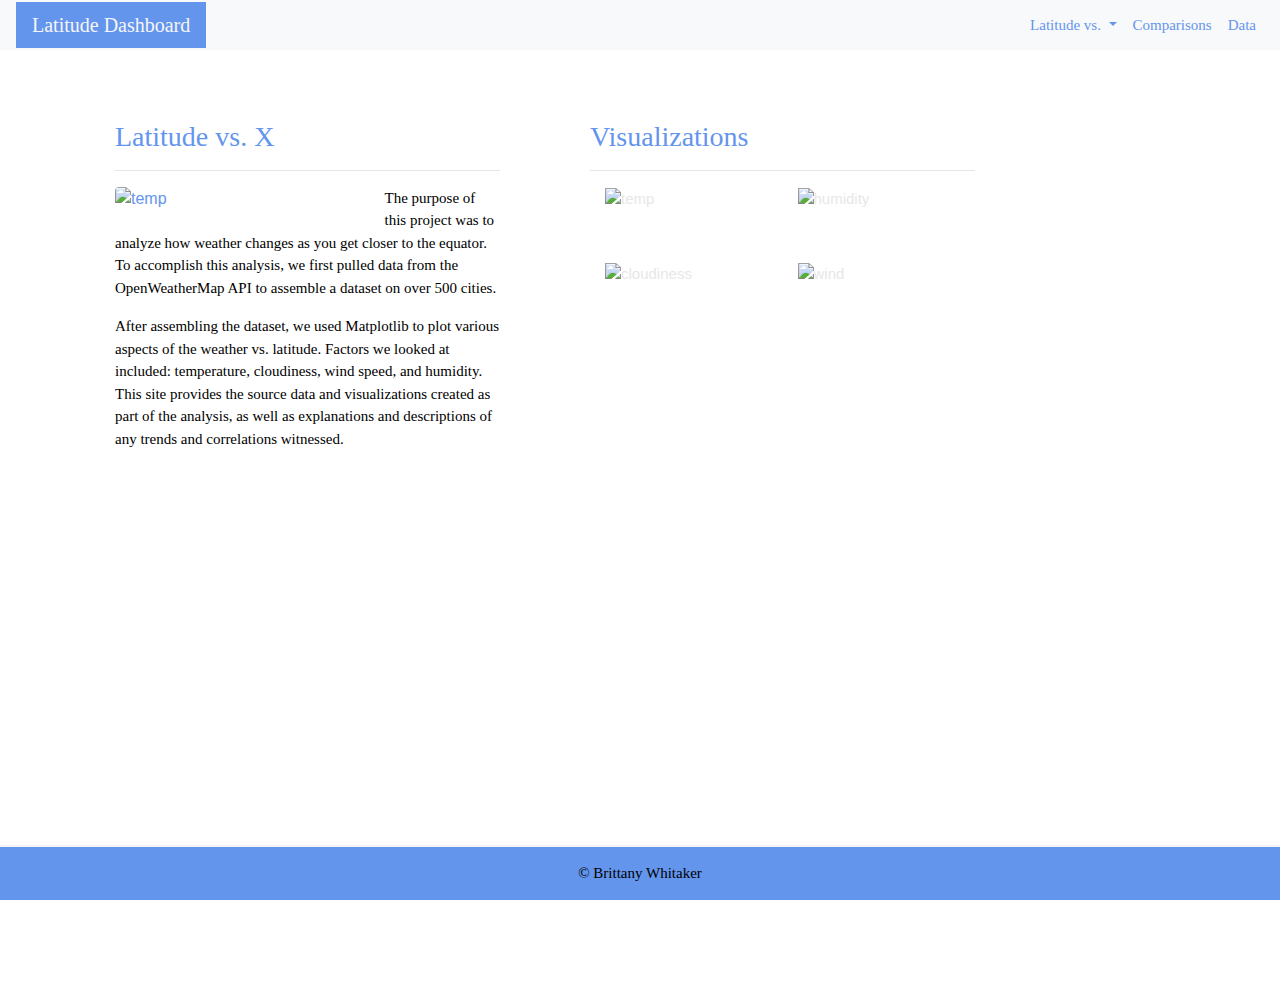
==== Pages/index.html @ f6f9c519 "humidity image" ====
<!DOCTYPE html>

<html lang="en">
<head></head>
    <meta charset="utf-8">
    <meta name ="viewport content="width=device-width, initial-scale=1, shrink-to-fit="no">

    <!-- bootstrap css-->
    <link rel="stylesheet" href="https://stackpath.bootstrapcdn.com/bootstrap/4.3.1/css/bootstrap.min.css" integrity="sha384-ggOyR0iXCbMQv3Xipma34MD+dH/1fQ784/j6cY/iJTQUOhcWr7x9JvoRxT2MZw1T" crossorigin="anonymous">
   <!-- css stylesheet -->
   <link rel="stylesheet" type="text/css" href="style.css">

    <title>Latitude Dashboard</title> 
</head>  
<body>
    <div class="navigation">
        <nav class="navbar navbar-expand-lg navbar-light bg-light">
            <a class="navbar-brand" style="background-color: cornflowerblue;" href="index.html">Latitude Dashboard</a>
            <button class="navbar-toggler" type="button" data-toggle="collapse" data-target="#navbarNavDropdown" aria-controls="navbarNavDropdown" aria-expanded="false" aria-label="Toggle navigation">
                <span class="navbar-toggler-icon"></span>
            </button>
            <div class="collapse navbar-collapse" id="navbarNavDropdown">
                <ul class="navbar-nav ml-auto">
                    <li class="nav-item dropdown">
                        <a class="nav-link dropdown-toggle" style="color: cornflowerblue;" href="#" id="navbarDropdownMenuLink" role="button" data-toggle="dropdown" aria-haspopup="true" aria-expanded="false">
                            Latitude vs.
                        </a>
                        <div class="dropdown-menu" aria-labelledby="navbarDropdownMenuLink">
                            <a class="dropdown-item" href="temperature.html">Max Temperature</a>
                            <a class="dropdown-item" href="humidity.html">Humidity</a>
                            <a class="dropdown-item" href="cloudiness.html">Cloudiness</a>
                            <a class="dropdown-item" href="wind.html">Wind Speed</a>
                        </div>
                    </li>
                    <li class="nav-item">
                        <a class="nav-link" style="color: cornflowerblue;" href="comparisons.html">Comparisons</a>
                    </li>
                    <li class="nav-item">
                        <a class="nav-link" style="color: cornflowerblue;" href="data.html">Data</a>
                    </li>
                </ul>
            </div>
        </nav>
    </div>

<!-- dashboard -->
    <div class="container">
        <div class="row">
            <div class="col-lg-5 col-md-12">
                <!-- left -->
                <div class="box" style="padding-bottom: 20px;">
                    <h3 class="title">Latitude vs. X</h3>
                    <hr>
                    <img src="../Resources/assets/images/Fig1.png"   class="vizualization rounded float-left" alt="temp">
                    <p>The purpose of this project was to analyze how weather changes as you get closer to the equator. 
                    To accomplish this analysis, we first pulled data from the OpenWeatherMap API to assemble a dataset on over 500 cities.</p>
                    <p>After assembling the dataset, we used Matplotlib to plot various aspects of the weather vs. latitude. 
                    Factors we looked at included: temperature, cloudiness, wind speed, and humidity. This site provides the source data and
                    visualizations created as part of the analysis, as well as explanations and descriptions of any trends and correlations witnessed.</p>
                </div>
            </div>
            <div class="col-lg-5 col-md-12">
                <!-- right -->
                <div class="box">
                    <h3 class="title">Visualizations</h3>
                    <hr>
                    <div class="container">
                        <div class="row" style="padding-bottom: 50px;">
                            <div class="col-6">
                                <a href="temperature.html">
                                <img class="panel" src="../Resources/assets/images/Fig1.png" alt="temp">
                                </a>
                            </div>
                            <div class="col-6">
                                <a href="humidity.html">
                                <img class="panel" src="../Resources/assets/images/Fig2.png" width="200" height="120" alt="humidity">
                                </a>
                            </div>
                        </div>
                        <div class="row" style="padding-bottom: 50px;">
                            <div class="col-6">
                                <a href="cloudiness.html">
                                <img class="panel" src="../Resources/assets/images/Fig3.png" alt="cloudiness">
                                </a>
                            </div>
                            <div class="col-6">
                                <a href="wind.html">
                                    <img class="panel" src="../Resources/assets/images/Fig4.png" alt="wind">
                                </a>
                            </div>
                        </div>
                    </div>
                </div>
            </div>
        </div>
    </div>

  <footer id="footer" class="footer footer-expand-md text-center">
     <p> © Brittany Whitaker</p>
  </footer>

    <!-- Optional JavaScript -->
    <!-- jQuery first, then Popper.js, then Bootstrap JS -->
    <script src="https://code.jquery.com/jquery-3.3.1.slim.min.js" integrity="sha384-q8i/X+965DzO0rT7abK41JStQIAqVgRVzpbzo5smXKp4YfRvH+8abtTE1Pi6jizo" crossorigin="anonymous"></script>
    <script src="https://cdnjs.cloudflare.com/ajax/libs/popper.js/1.14.7/umd/popper.min.js" integrity="sha384-UO2eT0CpHqdSJQ6hJty5KVphtPhzWj9WO1clHTMGa3JDZwrnQq4sF86dIHNDz0W1" crossorigin="anonymous"></script>
    <script src="https://stackpath.bootstrapcdn.com/bootstrap/4.3.1/js/bootstrap.min.js" integrity="sha384-JjSmVgyd0p3pXB1rRibZUAYoIIy6OrQ6VrjIEaFf/nJGzIxFDsf4x0xIM+B07jRM" crossorigin="anonymous"></script>
</body>
</html>
---- Pages/style.css ----
/* body */
body {
    background-image: url("https://cdn.pixabay.com/photo/2016/03/27/07/32/clouds-1282314_960_720.jpg");
    height: 1000px;
    background-position: center;
    background-repeat: no-repeat;
    background-size: cover;
  }

  /* nav bar */
  .navbar {
    max-height: 50px;
  }
  .navigation .navbar-brand {
    color: whitesmoke;
    margin-left: 0px;
    padding: inherit;
    font-weight: normal;
    background-color: cornflowerblue;
    font-family: "American Typewriter", serif;
  }
  .navbar {
    background-color: whitesmoke;
    font-size: 12px; 
    font-family: "American Typewriter", serif;
  }


a {
    color: #E7E7E7;
    font-size: 15px;
  }
  
  /* images */
  img{
    width:100% !important;
    height:100% !important;
  }
  .active, .panel:hover {
    border-color: cornflowerblue;
    border-style: solid;
    
  }
  .vizualization {
    width:70% !important;
    height:70% !important;
  }
  
  /* title */
  .title {
    color:cornflowerblue;
    font-family: "American Typewriter", serif;
    font-weight: normal;
    padding-top: 10px;
  }
  
  /* paragraph */
  p {
  color: black;
  font-family: "American Typewriter", serif;
  font-size: 15px;
  }
  
  /* box */
  .box {
    margin-top: 50px;
    margin-bottom: 60px;
    padding: 10px 30px 10px;
    color: cornflowerblue;
    background-color: white;
  }

  /* footer */
footer {
    background-color:cornflowerblue;
    border-top-style: solid;
    border-top-width: 2px;
    border-top-color:whitesmoke;
    color: white;
    min-height: 40px;
    font-family: "American Typewriter", serif;
    font-size: 10px;
    text-align: center;
    position: fixed;
    left: 0;
    bottom: 0;
    width: 100%;
    padding-top: 15px;
    }
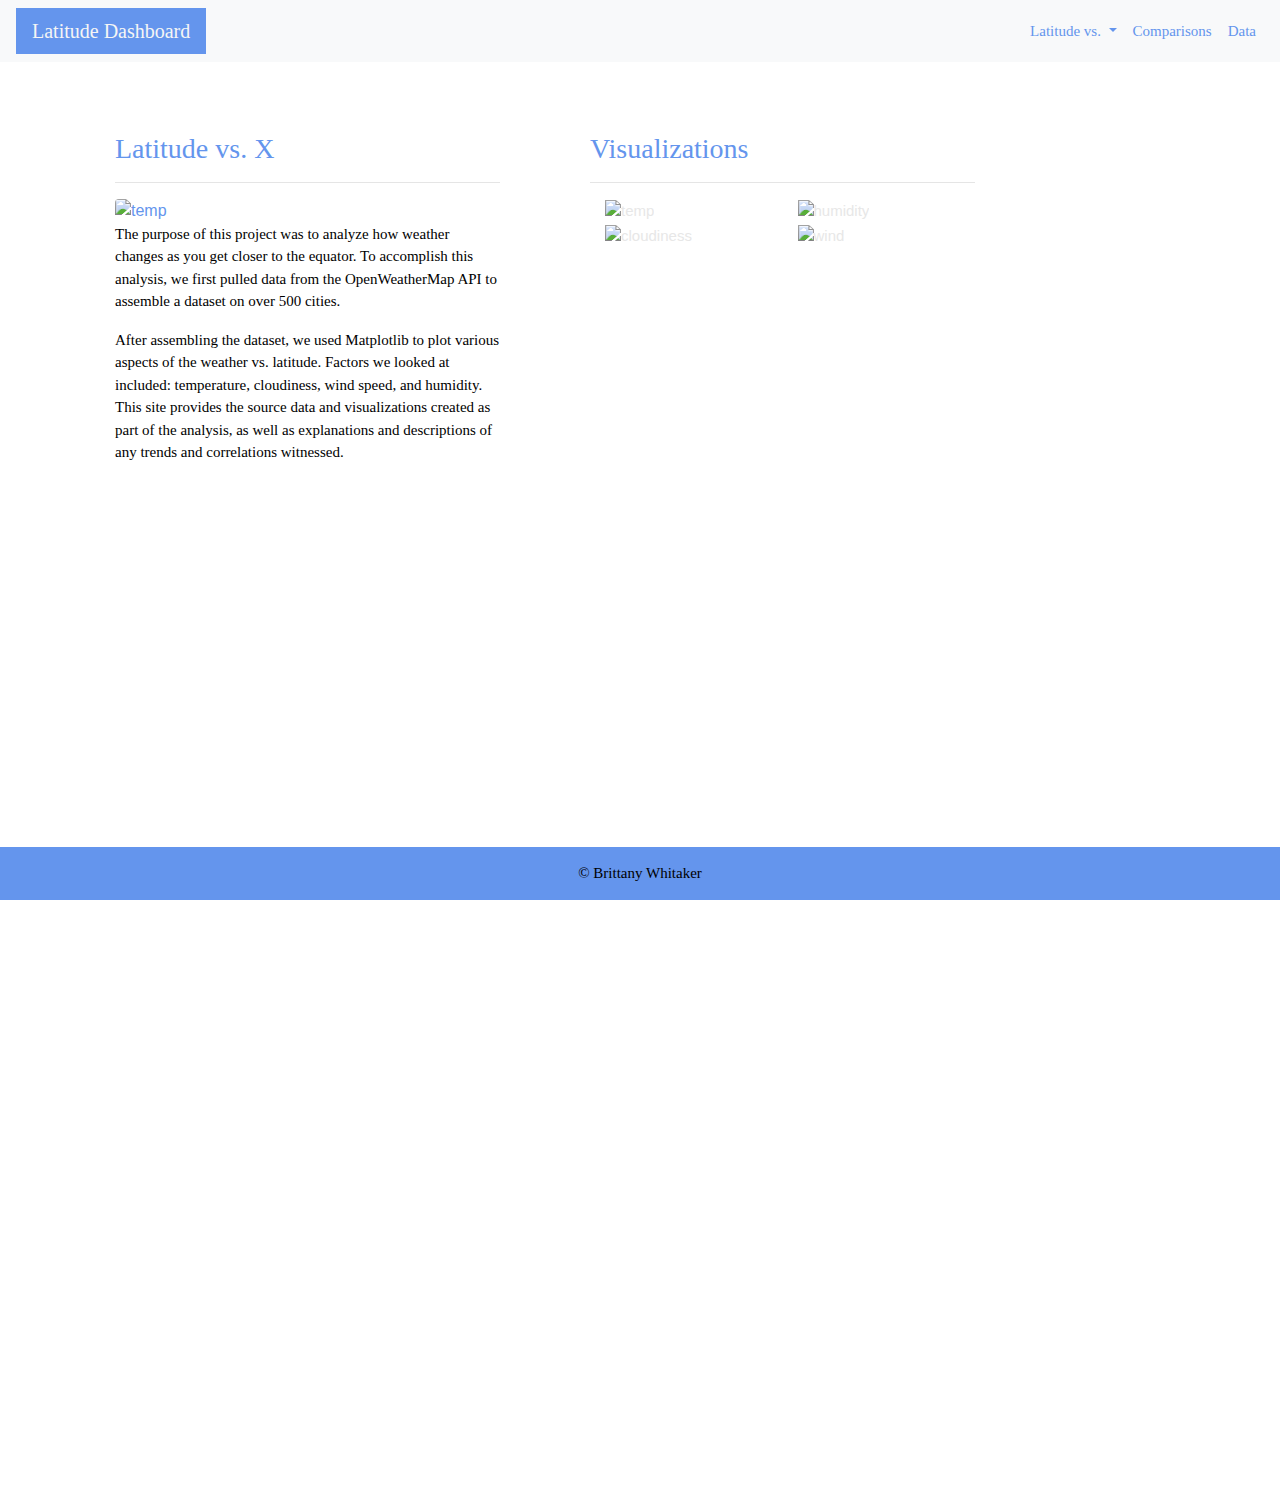
==== commit 048012c4: "boxes" ====
--- a/Pages/index.html
+++ b/Pages/index.html
@@ -48,7 +48,7 @@
         <div class="row">
             <div class="col-lg-5 col-md-12">
                 <!-- left -->
-                <div class="box" style="padding-bottom: 20px;">
+                <div class="box" style="padding-bottom: 50px;">
                     <h3 class="title">Latitude vs. X</h3>
                     <hr>
                     <img src="../Resources/assets/images/Fig1.png"   class="vizualization rounded float-left" alt="temp">
@@ -65,7 +65,7 @@
                     <h3 class="title">Visualizations</h3>
                     <hr>
                     <div class="container">
-                        <div class="row" style="padding-bottom: 50px;">
+                        <div class="row">
                             <div class="col-6">
                                 <a href="temperature.html">
                                 <img class="panel" src="../Resources/assets/images/Fig1.png" alt="temp">
@@ -73,11 +73,11 @@
                             </div>
                             <div class="col-6">
                                 <a href="humidity.html">
-                                <img class="panel" src="../Resources/assets/images/Fig2.png" width="200" height="120" alt="humidity">
+                                <img class="panel" src="../Resources/assets/images/Fig2.png" width="500" height="420" alt="humidity">
                                 </a>
                             </div>
                         </div>
-                        <div class="row" style="padding-bottom: 50px;">
+                        <div class="row" >
                             <div class="col-6">
                                 <a href="cloudiness.html">
                                 <img class="panel" src="../Resources/assets/images/Fig3.png" alt="cloudiness">
--- a/Pages/style.css
+++ b/Pages/style.css
@@ -2,7 +2,7 @@
 /* body */
 body {
     background-image: url("https://cdn.pixabay.com/photo/2016/03/27/07/32/clouds-1282314_960_720.jpg");
-    height: 1000px;
+    height: 1500px;
     background-position: center;
     background-repeat: no-repeat;
     background-size: cover;
@@ -10,7 +10,7 @@
 
   /* nav bar */
   .navbar {
-    max-height: 50px;
+    max-height: 65px;
   }
   .navigation .navbar-brand {
     color: whitesmoke;
@@ -43,8 +43,8 @@
     
   }
   .vizualization {
-    width:70% !important;
-    height:70% !important;
+    width:100% !important;
+    height:100% !important;
   }
   
   /* title */
@@ -75,10 +75,10 @@
 footer {
     background-color:cornflowerblue;
     border-top-style: solid;
-    border-top-width: 2px;
+    border-top-width: 0px;
     border-top-color:whitesmoke;
     color: white;
-    min-height: 40px;
+    min-height: 50px;
     font-family: "American Typewriter", serif;
     font-size: 10px;
     text-align: center;
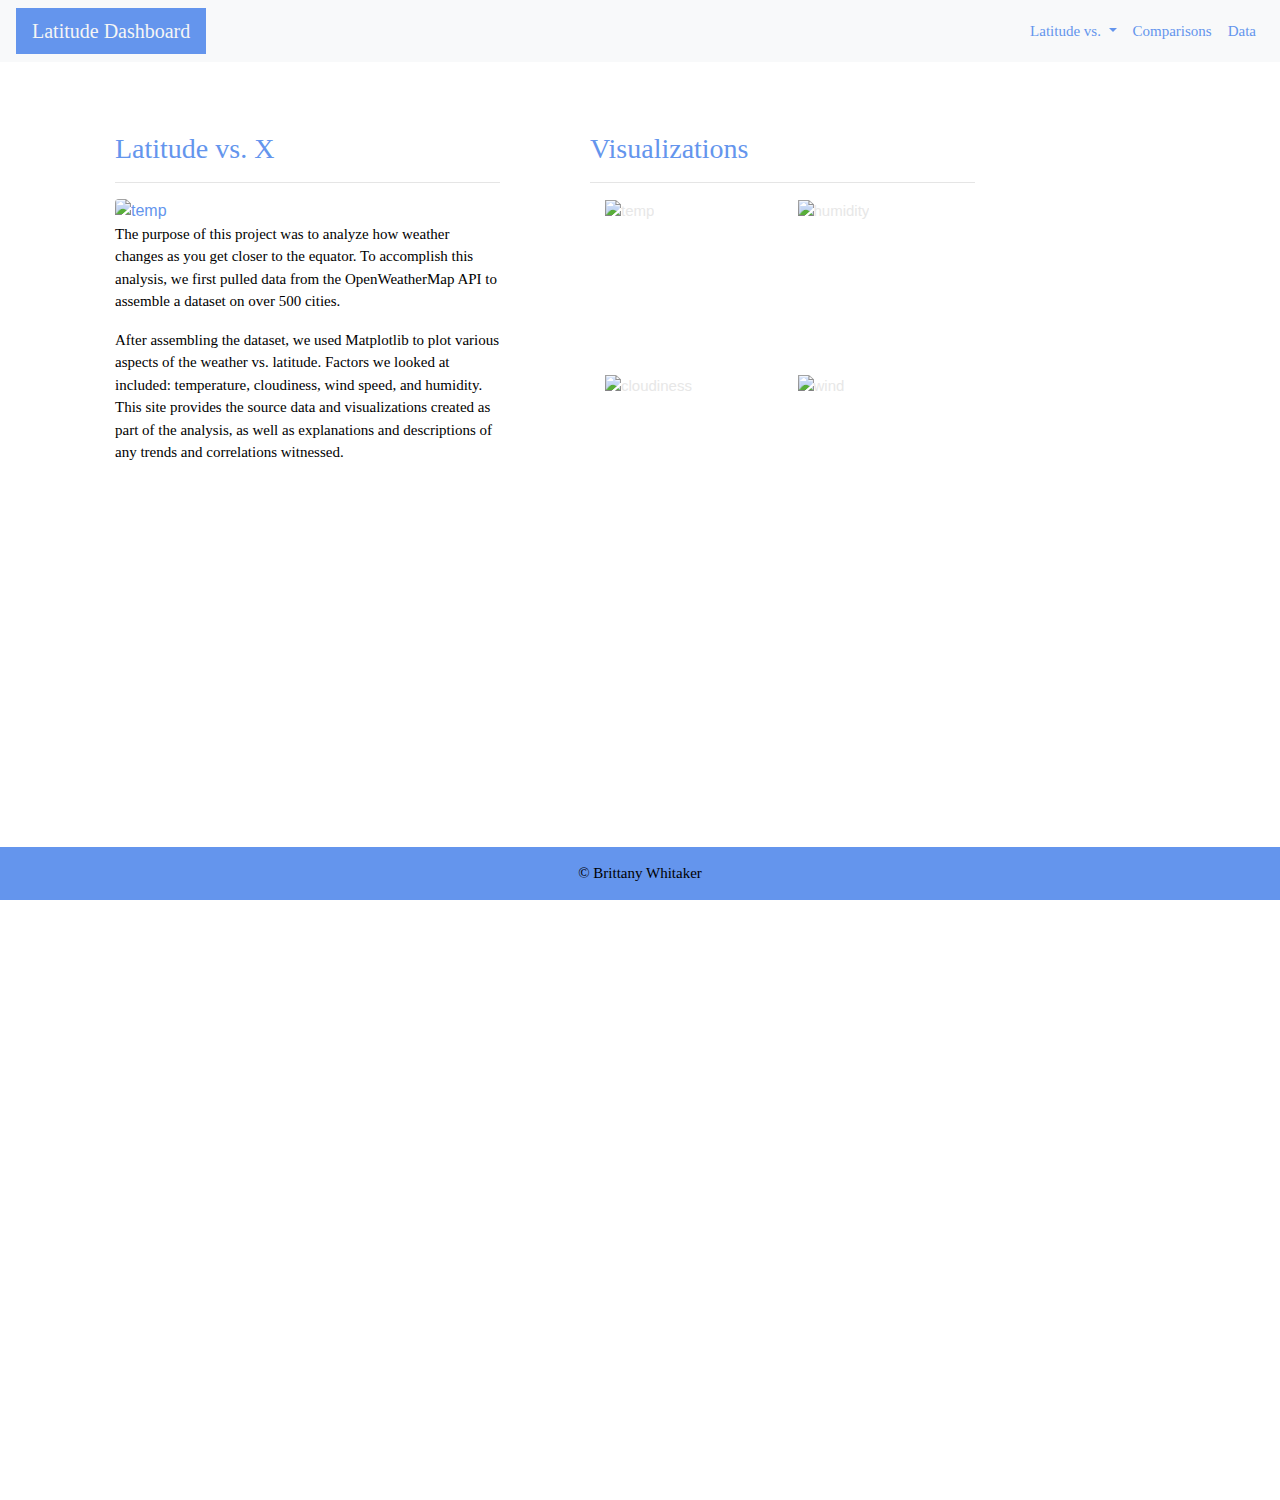
==== commit 4802a852: "test" ====
--- a/Pages/index.html
+++ b/Pages/index.html
@@ -48,7 +48,7 @@
         <div class="row">
             <div class="col-lg-5 col-md-12">
                 <!-- left -->
-                <div class="box" style="padding-bottom: 50px;">
+                <div class="box" style="padding-bottom: 40px;">
                     <h3 class="title">Latitude vs. X</h3>
                     <hr>
                     <img src="../Resources/assets/images/Fig1.png"   class="vizualization rounded float-left" alt="temp">
@@ -65,7 +65,7 @@
                     <h3 class="title">Visualizations</h3>
                     <hr>
                     <div class="container">
-                        <div class="row">
+                        <div class="row" style="padding-bottom: 150px;">
                             <div class="col-6">
                                 <a href="temperature.html">
                                 <img class="panel" src="../Resources/assets/images/Fig1.png" alt="temp">
@@ -77,7 +77,7 @@
                                 </a>
                             </div>
                         </div>
-                        <div class="row" >
+                        <div class="row" style="padding-bottom: 40px;">
                             <div class="col-6">
                                 <a href="cloudiness.html">
                                 <img class="panel" src="../Resources/assets/images/Fig3.png" alt="cloudiness">
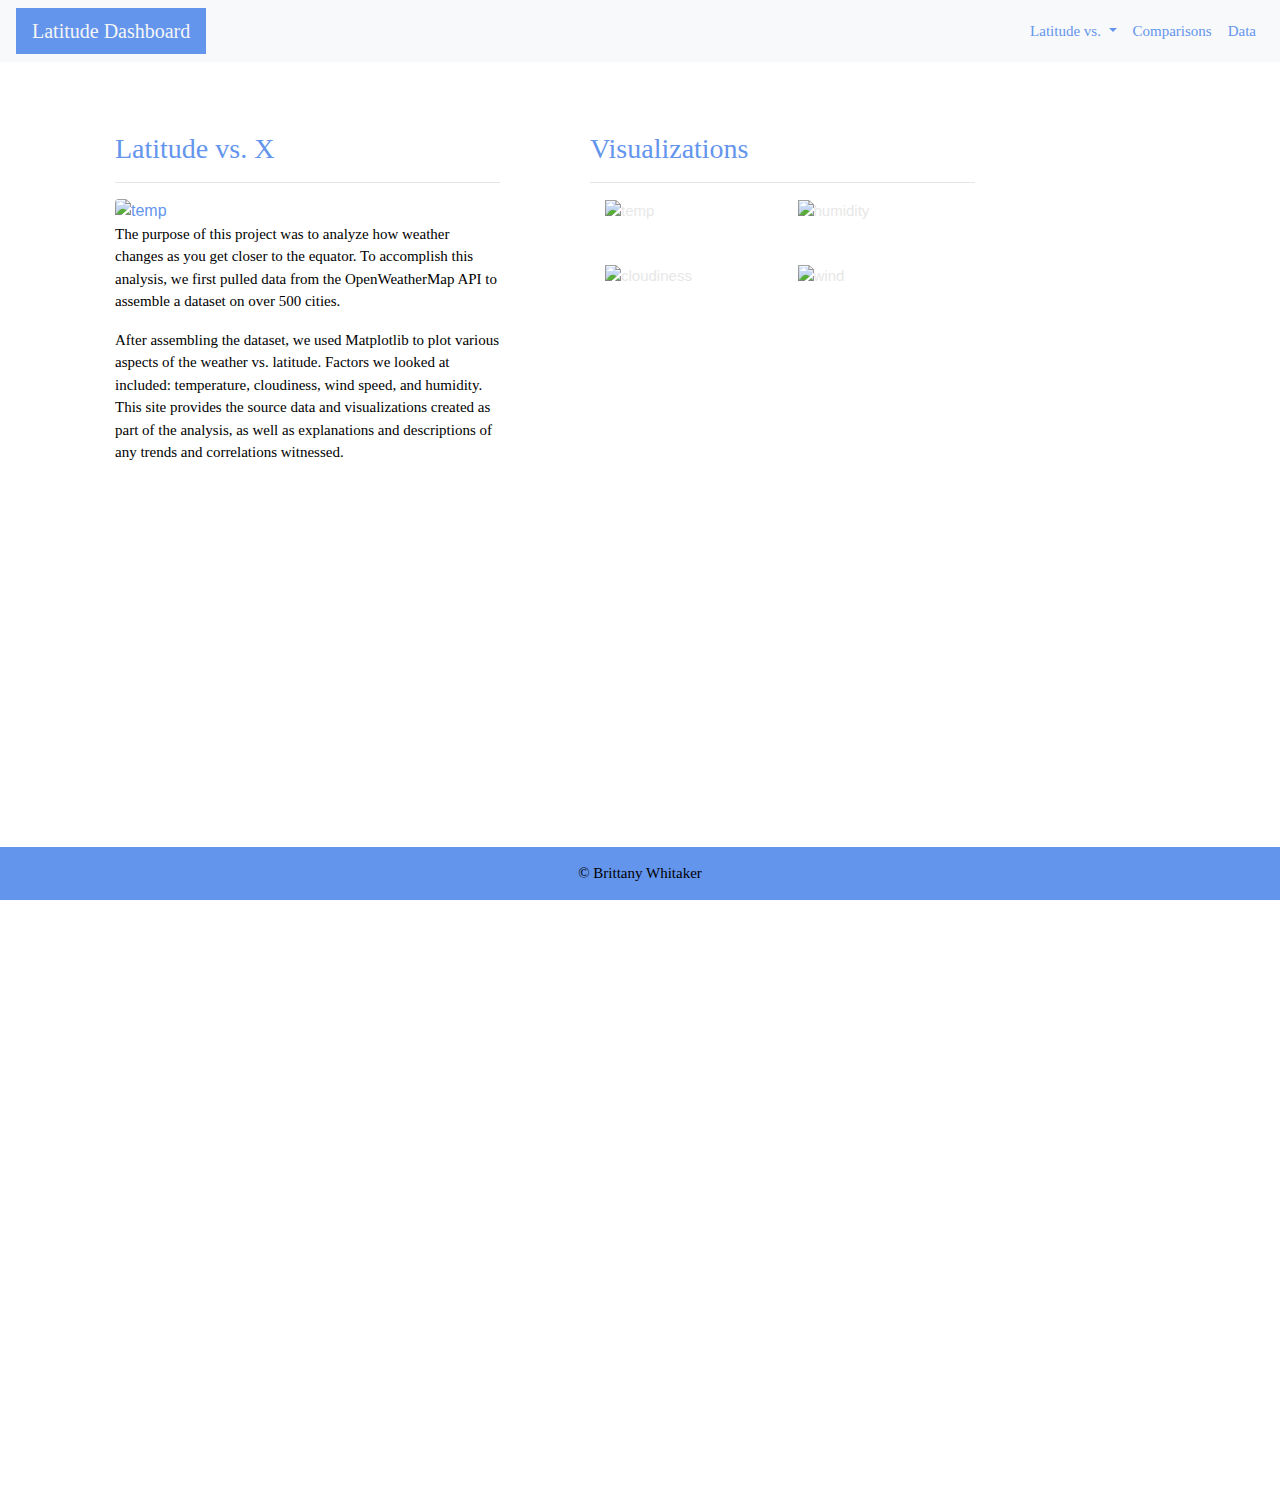
==== commit c68b6849: "size" ====
--- a/Pages/index.html
+++ b/Pages/index.html
@@ -65,7 +65,7 @@
                     <h3 class="title">Visualizations</h3>
                     <hr>
                     <div class="container">
-                        <div class="row" style="padding-bottom: 150px;">
+                        <div class="row" style="padding-bottom: 40px;">
                             <div class="col-6">
                                 <a href="temperature.html">
                                 <img class="panel" src="../Resources/assets/images/Fig1.png" alt="temp">
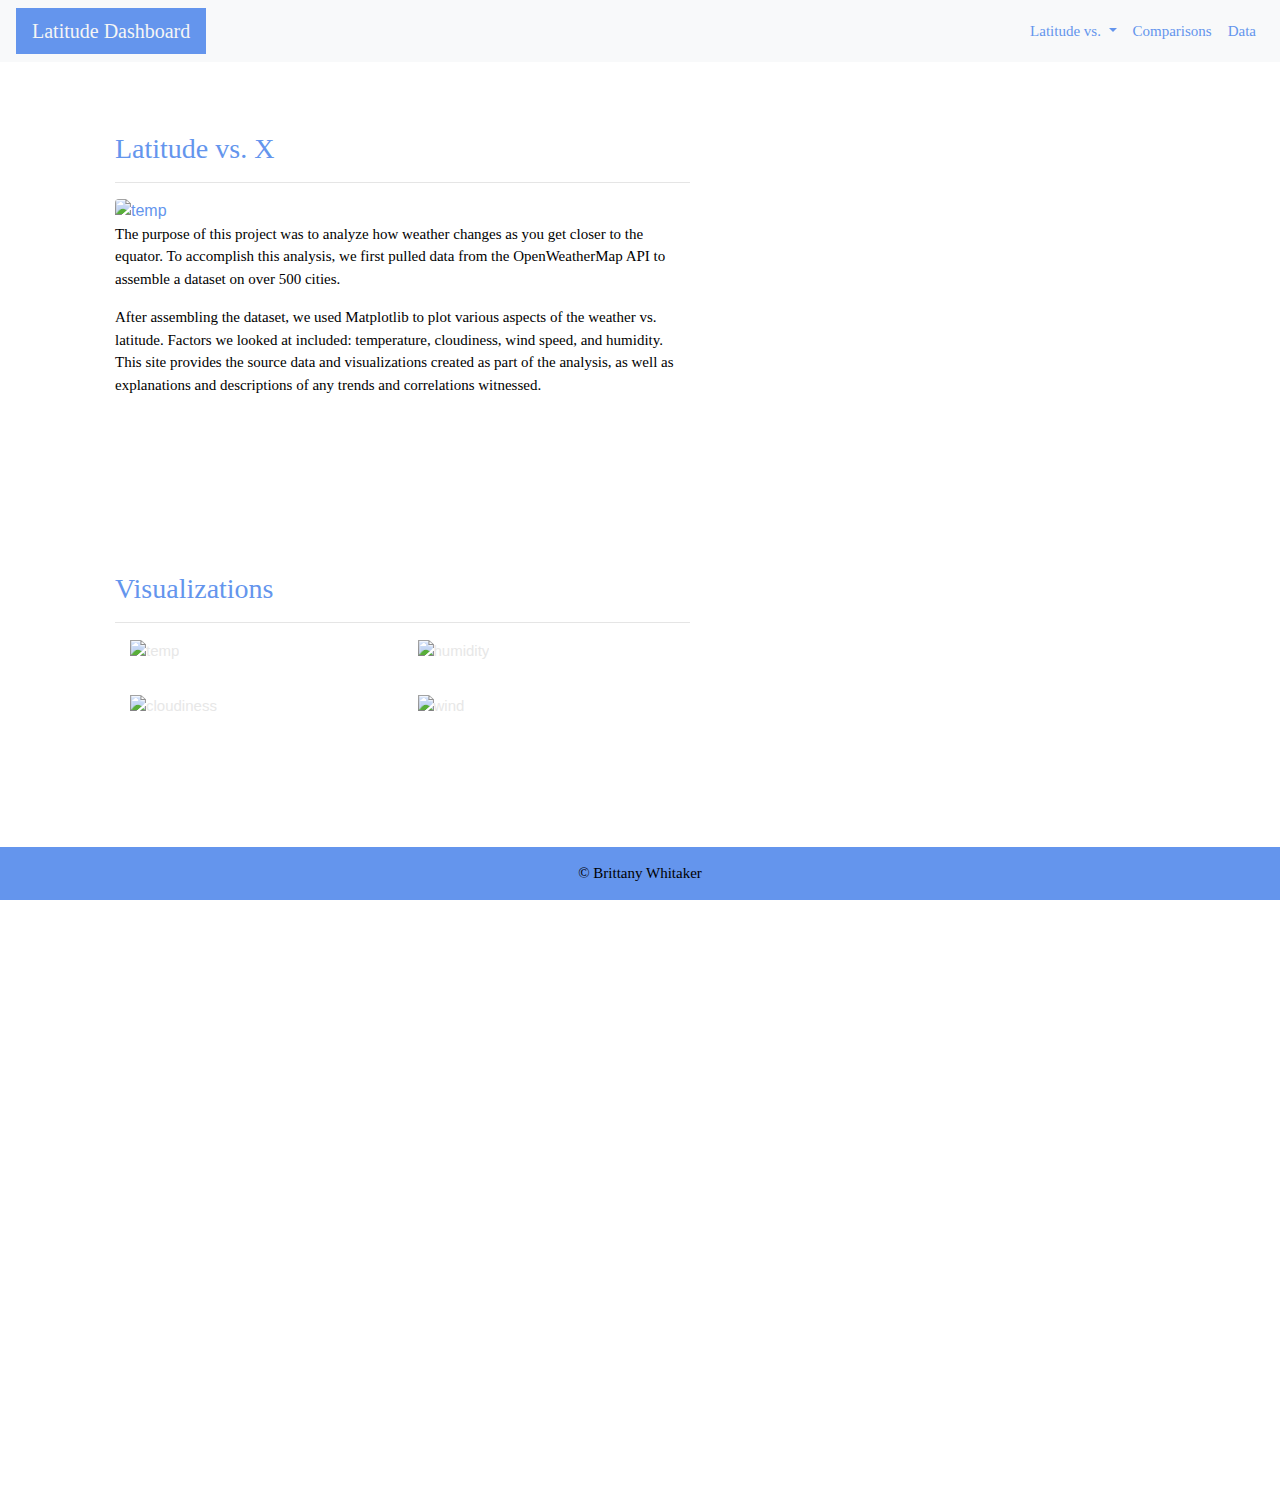
==== commit a444559e: "does size matter?" ====
--- a/Pages/index.html
+++ b/Pages/index.html
@@ -46,9 +46,9 @@
 <!-- dashboard -->
     <div class="container">
         <div class="row">
-            <div class="col-lg-5 col-md-12">
+            <div class="col-lg-7 col-md-12">
                 <!-- left -->
-                <div class="box" style="padding-bottom: 40px;">
+                <div class="box" style="padding-bottom: 30px;">
                     <h3 class="title">Latitude vs. X</h3>
                     <hr>
                     <img src="../Resources/assets/images/Fig1.png"   class="vizualization rounded float-left" alt="temp">
@@ -59,13 +59,13 @@
                     visualizations created as part of the analysis, as well as explanations and descriptions of any trends and correlations witnessed.</p>
                 </div>
             </div>
-            <div class="col-lg-5 col-md-12">
+            <div class="col-lg-7 col-md-12">
                 <!-- right -->
                 <div class="box">
                     <h3 class="title">Visualizations</h3>
                     <hr>
                     <div class="container">
-                        <div class="row" style="padding-bottom: 40px;">
+                        <div class="row" style="padding-bottom: 30px;">
                             <div class="col-6">
                                 <a href="temperature.html">
                                 <img class="panel" src="../Resources/assets/images/Fig1.png" alt="temp">
@@ -77,7 +77,7 @@
                                 </a>
                             </div>
                         </div>
-                        <div class="row" style="padding-bottom: 40px;">
+                        <div class="row" style="padding-bottom: 30px;">
                             <div class="col-6">
                                 <a href="cloudiness.html">
                                 <img class="panel" src="../Resources/assets/images/Fig3.png" alt="cloudiness">
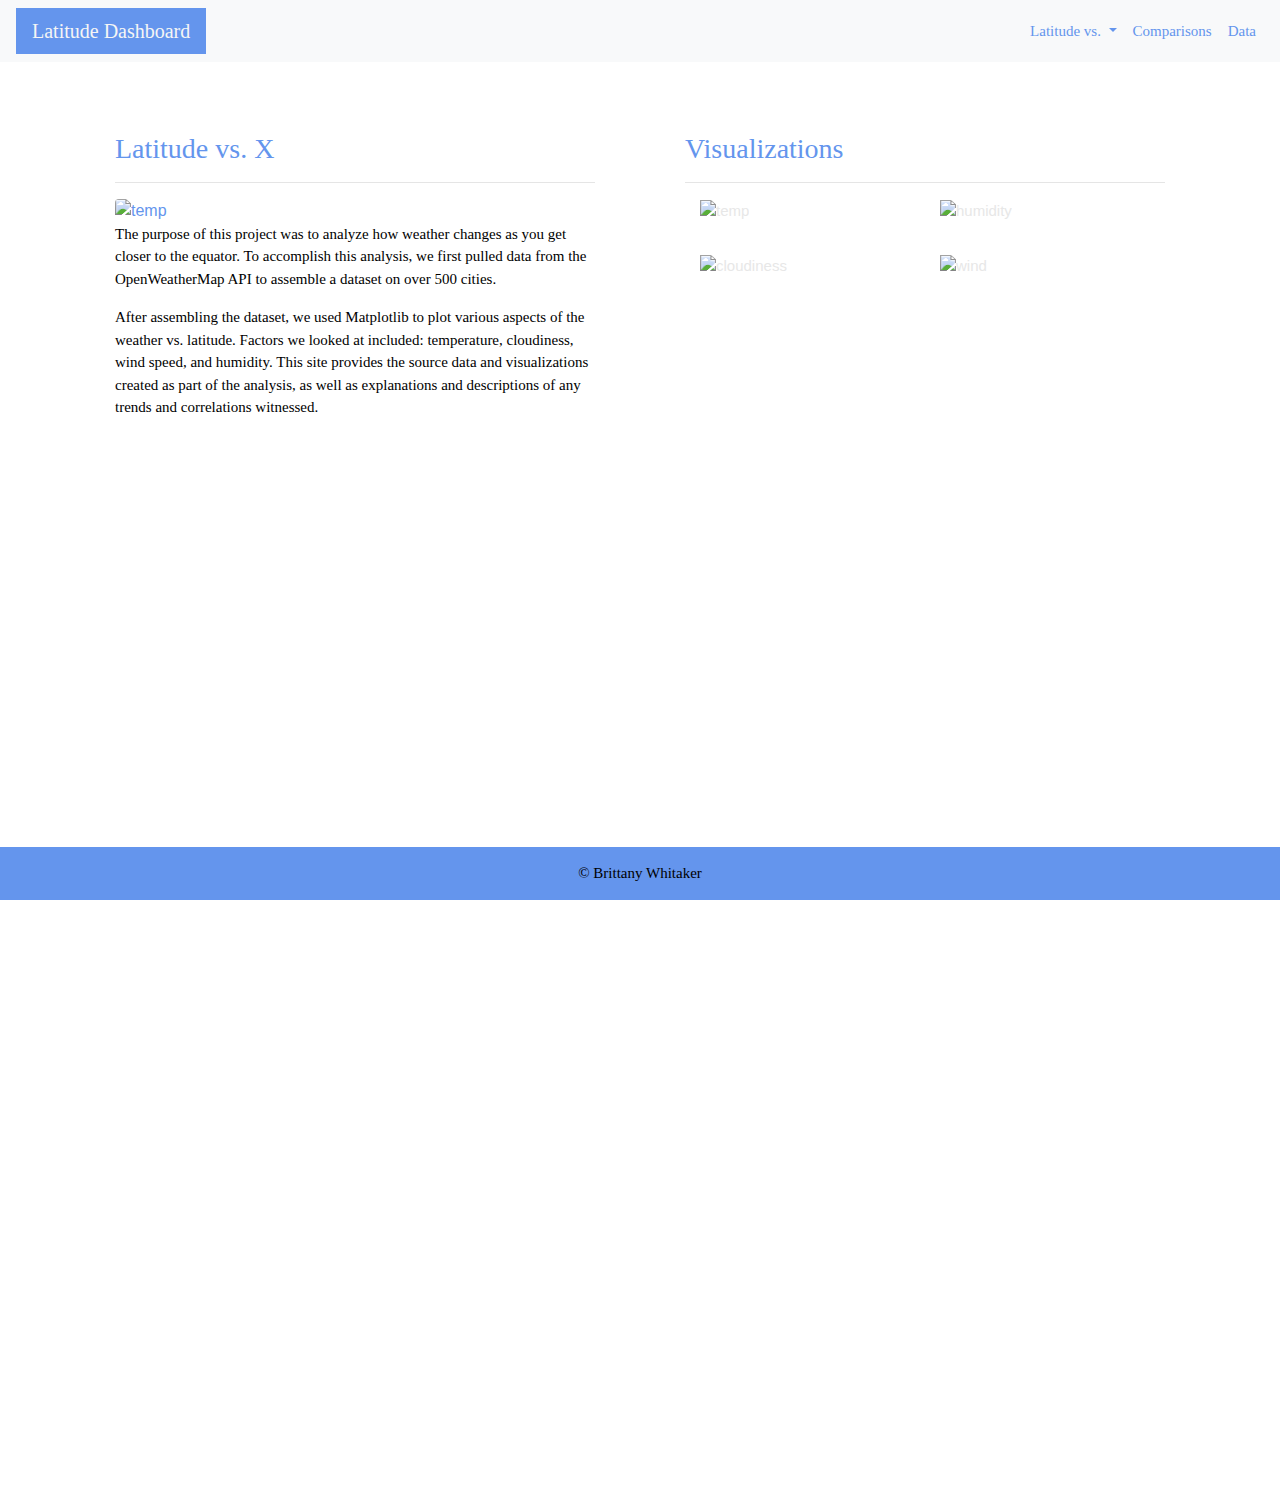
==== commit f5ec27a5: "code" ====
--- a/Pages/index.html
+++ b/Pages/index.html
@@ -1,7 +1,7 @@
 <!DOCTYPE html>
 
 <html lang="en">
-<head></head>
+<head>
     <meta charset="utf-8">
     <meta name ="viewport content="width=device-width, initial-scale=1, shrink-to-fit="no">
 
@@ -46,7 +46,7 @@
 <!-- dashboard -->
     <div class="container">
         <div class="row">
-            <div class="col-lg-7 col-md-12">
+            <div class="col-6">
                 <!-- left -->
                 <div class="box" style="padding-bottom: 30px;">
                     <h3 class="title">Latitude vs. X</h3>
@@ -59,7 +59,7 @@
                     visualizations created as part of the analysis, as well as explanations and descriptions of any trends and correlations witnessed.</p>
                 </div>
             </div>
-            <div class="col-lg-7 col-md-12">
+            <div class="col-6">
                 <!-- right -->
                 <div class="box">
                     <h3 class="title">Visualizations</h3>
@@ -99,8 +99,7 @@
      <p> © Brittany Whitaker</p>
   </footer>
 
-    <!-- Optional JavaScript -->
-    <!-- jQuery first, then Popper.js, then Bootstrap JS -->
+    <!-- java -->
     <script src="https://code.jquery.com/jquery-3.3.1.slim.min.js" integrity="sha384-q8i/X+965DzO0rT7abK41JStQIAqVgRVzpbzo5smXKp4YfRvH+8abtTE1Pi6jizo" crossorigin="anonymous"></script>
     <script src="https://cdnjs.cloudflare.com/ajax/libs/popper.js/1.14.7/umd/popper.min.js" integrity="sha384-UO2eT0CpHqdSJQ6hJty5KVphtPhzWj9WO1clHTMGa3JDZwrnQq4sF86dIHNDz0W1" crossorigin="anonymous"></script>
     <script src="https://stackpath.bootstrapcdn.com/bootstrap/4.3.1/js/bootstrap.min.js" integrity="sha384-JjSmVgyd0p3pXB1rRibZUAYoIIy6OrQ6VrjIEaFf/nJGzIxFDsf4x0xIM+B07jRM" crossorigin="anonymous"></script>
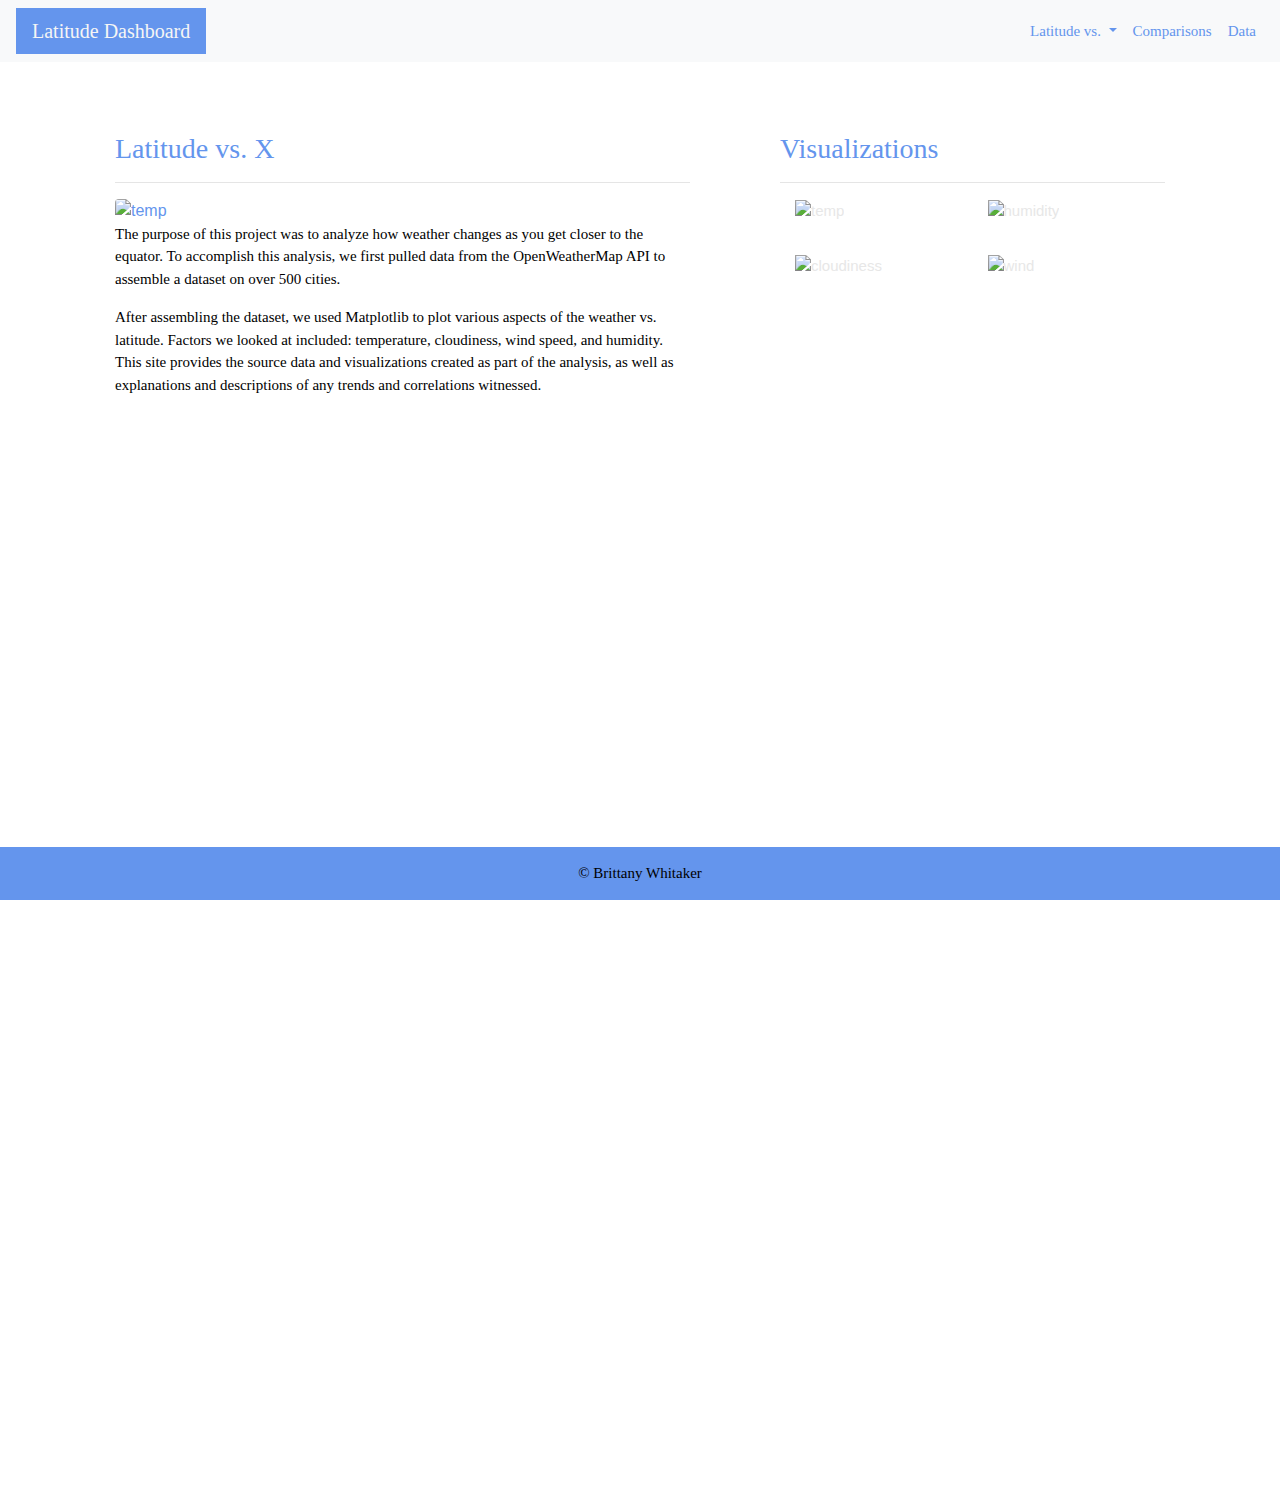
==== commit 981e9a31: "code" ====
--- a/Pages/index.html
+++ b/Pages/index.html
@@ -46,7 +46,7 @@
 <!-- dashboard -->
     <div class="container">
         <div class="row">
-            <div class="col-6">
+            <div class="col-lg-7 col-md-12">
                 <!-- left -->
                 <div class="box" style="padding-bottom: 30px;">
                     <h3 class="title">Latitude vs. X</h3>
@@ -59,7 +59,7 @@
                     visualizations created as part of the analysis, as well as explanations and descriptions of any trends and correlations witnessed.</p>
                 </div>
             </div>
-            <div class="col-6">
+            <div class="col-lg-5 col-md-12">
                 <!-- right -->
                 <div class="box">
                     <h3 class="title">Visualizations</h3>
